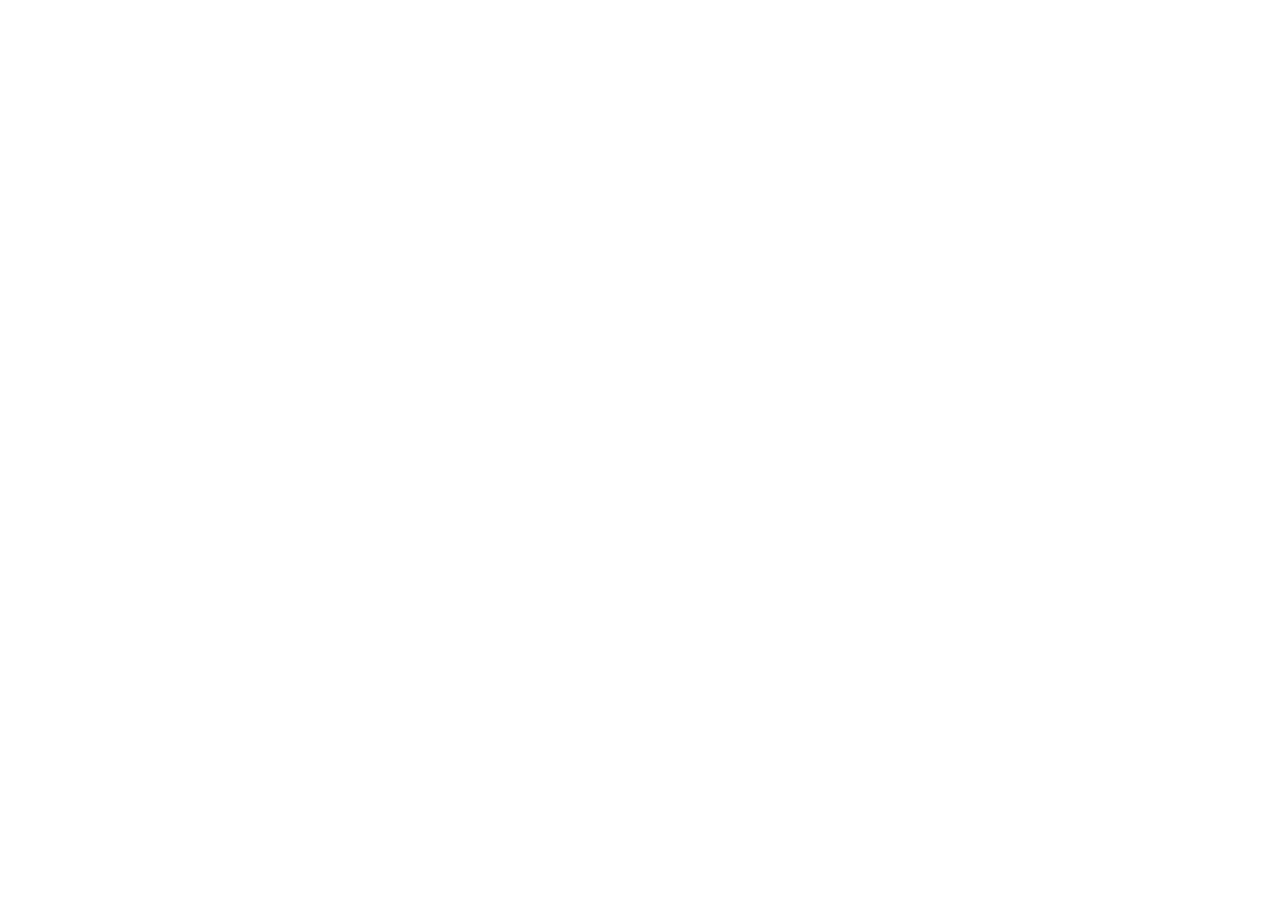
==== frogger-level2/index.html @ 4ed35f61 "new game" ====
<!DOCTYPE html>
<html lang="en">
<head>
    <meta charset="UTF-8">
    <meta name="viewport" content="width=device-width, initial-scale=1.0">
    <link rel="stylesheet" href="style.css">
    <script src="app.js"></script>
    <title>frogger level 2</title>
</head>
<body>
    
</body>
</html>
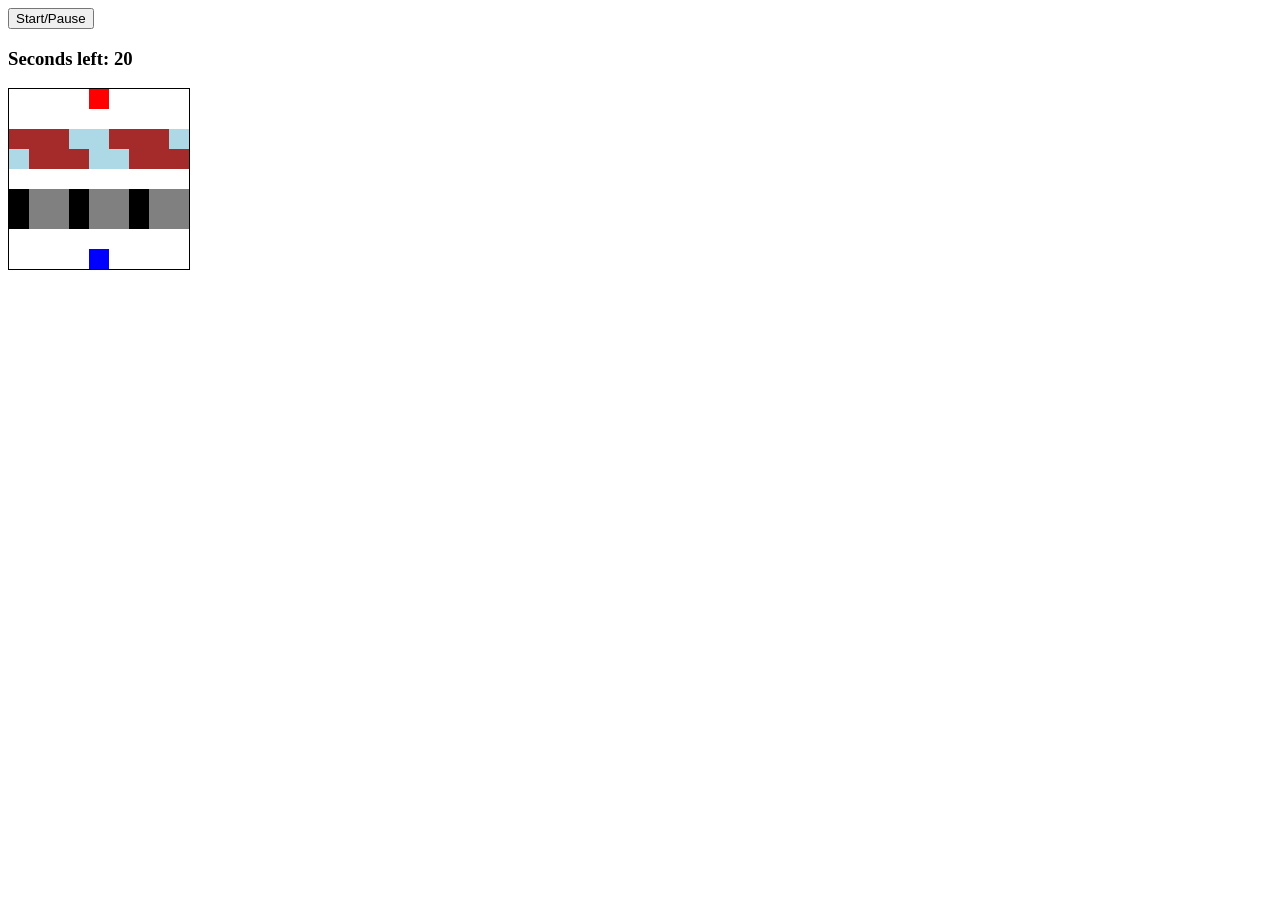
==== commit 117c122a: "new game" ====
--- a/frogger-level2/index.html
+++ b/frogger-level2/index.html
@@ -8,6 +8,95 @@
     <title>frogger level 2</title>
 </head>
 <body>
-    
+    <button id="button">Start/Pause</button>
+
+    <h3> Seconds left: <span id="time-left">20</span></h3>
+    <h3 id="result"></h3>
+
+    <div class="game">
+      <div class="grid">
+       <div></div>
+       <div></div>
+       <div></div>
+       <div></div>
+       <div class="ending-block"></div>
+       <div></div>
+       <div></div>
+       <div></div>
+       <div></div>
+       <div></div>
+       <div></div>
+       <div></div>
+       <div></div>
+       <div></div>
+       <div></div>
+       <div></div>
+       <div></div>
+       <div></div>
+       <div class="log-left l1"></div>
+       <div class="log-left l2"></div>
+       <div class="log-left l3"></div>
+       <div class="log-left l4"></div>
+       <div class="log-left l5"></div>
+       <div class="log-left l1"></div>
+       <div class="log-left l2"></div>
+       <div class="log-left l3"></div>
+       <div class="log-left l4"></div>
+       <div class="log-right l5"></div>
+       <div class="log-right l1"></div>
+       <div class="log-right l2"></div>
+       <div class="log-right l3"></div>
+       <div class="log-right l4"></div>
+       <div class="log-right l5"></div>
+       <div class="log-right l1"></div>
+       <div class="log-right l2"></div>
+       <div class="log-right l3"></div>
+       <div></div>
+       <div></div>
+       <div></div>
+       <div></div>
+       <div></div>
+       <div></div>
+       <div></div>
+       <div></div>
+       <div></div>
+       <div class="car-right c1"></div>
+       <div class="car-right c2"></div>
+       <div class="car-right c3"></div>
+       <div class="car-right c1"></div>
+       <div class="car-right c2"></div>
+       <div class="car-right c3"></div>
+       <div class="car-right c1"></div>
+       <div class="car-right c2"></div>
+       <div class="car-right c3"></div>
+       <div class="car-left c1"></div>
+       <div class="car-left c2"></div>
+       <div class="car-left c3"></div>
+       <div class="car-left c1"></div>
+       <div class="car-left c2"></div>
+       <div class="car-left c3"></div>
+       <div class="car-left c1"></div>
+       <div class="car-left c2"></div>
+       <div class="car-left c3"></div>
+       <div></div>
+       <div></div>
+       <div></div>
+       <div></div>
+       <div></div>
+       <div></div>
+       <div></div>
+       <div></div>
+       <div></div>
+       <div></div>
+       <div></div>
+       <div></div>
+       <div></div>
+       <div class="starting-block"></div>
+       <div></div>
+       <div></div>
+       <div></div>
+       <div></div>
+      </div>
+    </div>
 </body>
 </html>
--- a/frogger-level2/style.css
+++ b/frogger-level2/style.css
@@ -0,0 +1,40 @@
+.grid {
+    border: 1px solid;
+    display: flex;
+    flex-wrap: wrap;
+    height: 180px;
+    width: 180px;
+  }
+  
+  .grid div {
+    height: 20px;
+    width: 20px;
+  }
+  
+  .ending-block {
+    background-color: red;
+  }
+  
+  .starting-block {
+    background-color: blue;
+  }
+  
+  .c1 {
+    background-color: black;
+  }
+  
+  .l1, .l2, .l3 {
+    background-color: brown;
+  }
+  
+  .l4, .l5, .lf2, .lf3 {
+    background-color: lightblue;
+  }
+  
+  .c2, .c3 {
+    background-color: grey;
+  }
+  
+  .frog {
+    background-color: darkgreen;
+  }
